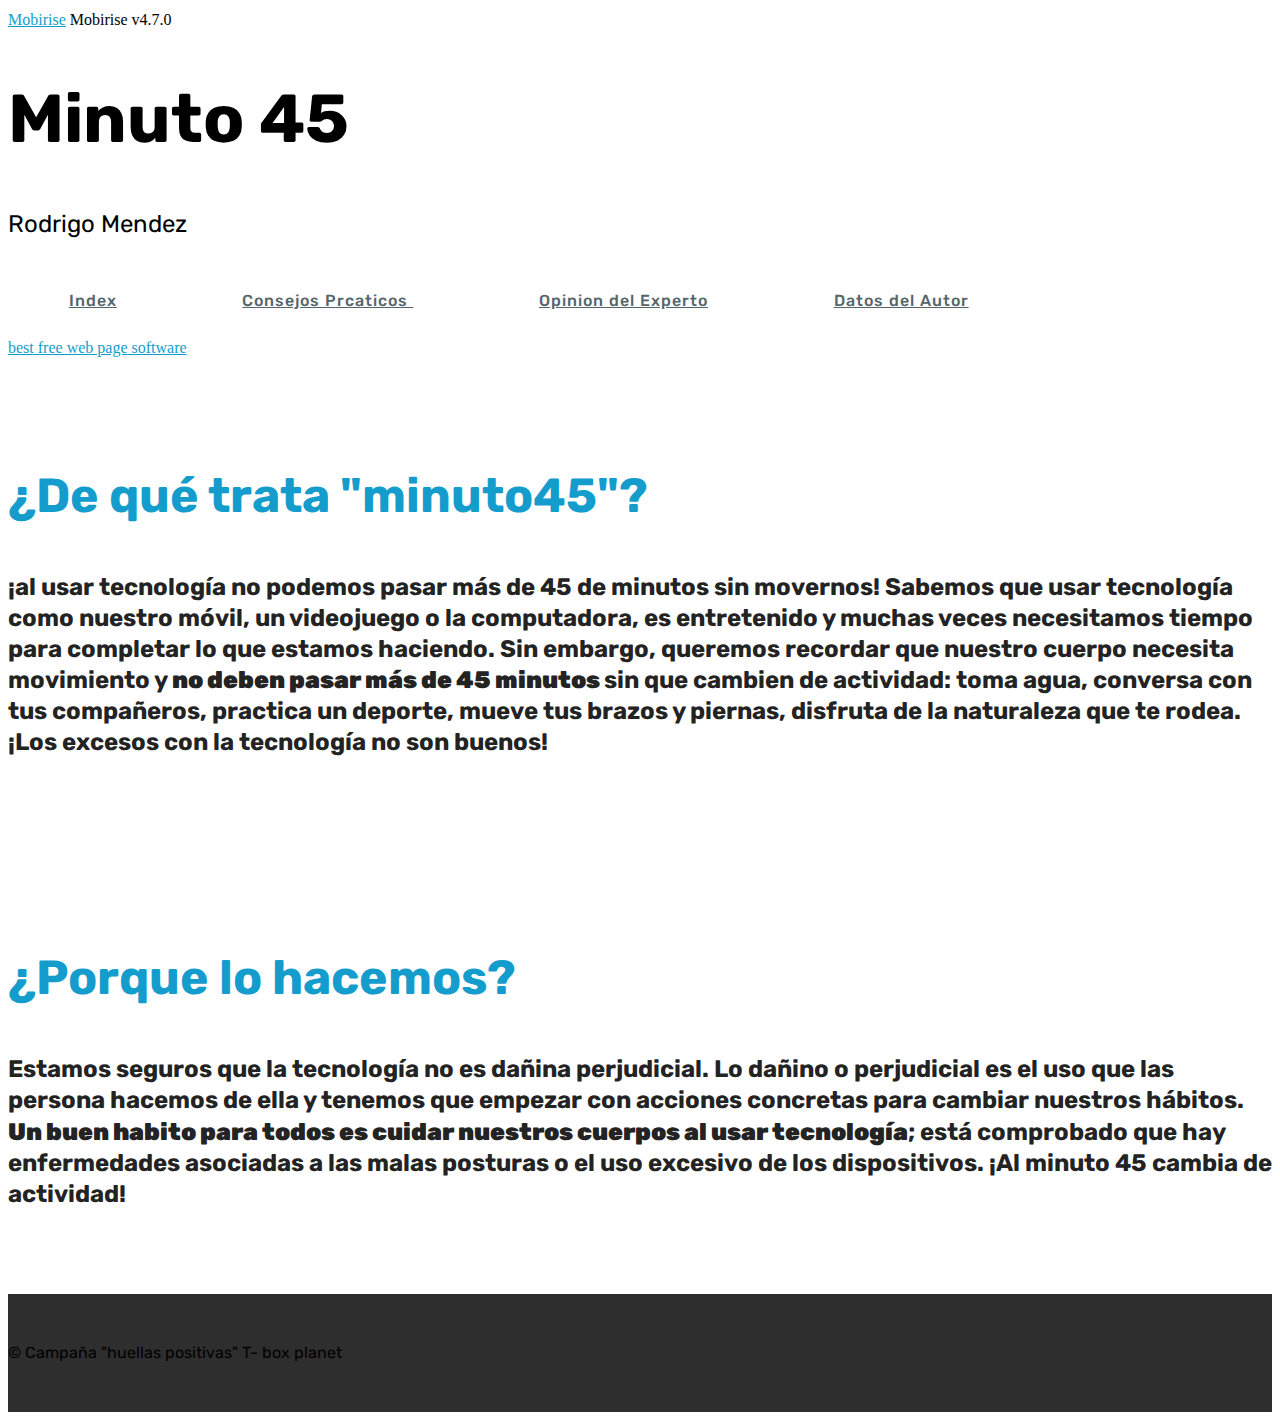
==== index.html @ cbf6787d "create github pages" ====
<!DOCTYPE html>
<html >
<head>
  <!-- Site made with Mobirise Website Builder v4.7.0, https://mobirise.com -->
  <meta charset="UTF-8">
  <meta http-equiv="X-UA-Compatible" content="IE=edge">
  <meta name="generator" content="Mobirise v4.7.0, mobirise.com">
  <meta name="viewport" content="width=device-width, initial-scale=1, minimum-scale=1">
  <link rel="shortcut icon" href="assets/images/logo4.png" type="image/x-icon">
  <meta name="description" content="">
  <title>Minuto 45</title>
  <link rel="stylesheet" href="assets/web/assets/mobirise-icons/mobirise-icons.css">
  <link rel="stylesheet" href="assets/tether/tether.min.css">
  <link rel="stylesheet" href="assets/bootstrap/css/bootstrap.min.css">
  <link rel="stylesheet" href="assets/bootstrap/css/bootstrap-grid.min.css">
  <link rel="stylesheet" href="assets/bootstrap/css/bootstrap-reboot.min.css">
  <link rel="stylesheet" href="assets/theme/css/style.css">
  <link rel="stylesheet" href="assets/mobirise/css/mbr-additional.css" type="text/css">
  
  
  
</head>
<body>
  <section class="cid-qU6FeDRniG mbr-fullscreen mbr-parallax-background" id="header2-t">

    

    

    <div class="container align-center">
        <div class="row justify-content-md-center">
            <div class="mbr-white col-md-10">
                <h1 class="mbr-section-title mbr-bold pb-3 mbr-fonts-style display-1">Minuto 45</h1>
                
                <p class="mbr-text pb-3 mbr-fonts-style display-5">Rodrigo Mendez</p>
                <div class="mbr-section-btn"><a class="btn btn-md btn-warning-outline display-4" href="index.html"><span class="mbri-protect mbr-iconfont mbr-iconfont-btn"></span>Index</a> <a class="btn btn-md btn-warning-outline display-4" href="page1.html"><span class="mbri-rocket mbr-iconfont mbr-iconfont-btn"></span>Consejos Prcaticos&nbsp;</a>
                    <a class="btn btn-md btn-warning-outline display-4" href="opinion.html"><span class="mbri-like mbr-iconfont mbr-iconfont-btn"></span>Opinion del Experto</a> <a class="btn btn-md btn-warning-outline display-4" href="page3.html"><span class="mbri-sun mbr-iconfont mbr-iconfont-btn"></span>Datos del Autor</a></div>
            </div>
        </div>
    </div>
    <div class="mbr-arrow hidden-sm-down" aria-hidden="true">
        <a href="#next">
            <i class="mbri-down mbr-iconfont"></i>
        </a>
    </div>
</section>

<section class="engine"><a href="https://mobirise.ws/d">best free web page software</a></section><section class="mbr-section content4 cid-qSMv6h9lME" id="content4-1">

    

    <div class="container">
        <div class="media-container-row">
            <div class="title col-12 col-md-8">
                <h2 class="align-center pb-3 mbr-fonts-style display-2">¿De qué trata "minuto45"?</h2>
                <h3 class="mbr-section-subtitle align-center mbr-light mbr-fonts-style display-5">¡al usar tecnología no podemos pasar más de 45 de minutos sin movernos! Sabemos que usar tecnología como nuestro móvil, un videojuego o la computadora, es entretenido y muchas veces necesitamos tiempo para completar lo que estamos haciendo. Sin embargo, queremos recordar que nuestro cuerpo necesita movimiento y<strong> no deben pasar más de 45 minutos </strong>sin que cambien de actividad: toma agua, conversa con tus compañeros, practica un deporte, mueve tus brazos y piernas, disfruta de la naturaleza que te rodea. ¡Los excesos con la tecnología no son buenos!</h3>
                
            </div>
        </div>
    </div>
</section>

<section class="mbr-section content4 cid-qSMv6opKk5" id="content4-2">

    

    <div class="container">
        <div class="media-container-row">
            <div class="title col-12 col-md-8">
                <h2 class="align-center pb-3 mbr-fonts-style display-2">¿Porque lo hacemos?</h2>
                <h3 class="mbr-section-subtitle align-center mbr-light mbr-fonts-style display-5">Estamos seguros que la tecnología no es dañina perjudicial. Lo dañino o perjudicial es el uso que las persona hacemos de ella y tenemos que empezar con acciones concretas para cambiar nuestros hábitos. <strong>Un buen habito para todos es cuidar nuestros cuerpos al usar tecnología</strong>; está comprobado que hay enfermedades asociadas a las malas posturas o el uso excesivo de los dispositivos. ¡Al minuto 45 cambia de actividad!</h3>
                
            </div>
        </div>
    </div>
</section>

<section once="" class="cid-qSMv7LX0se" id="footer6-3">

    

    

    <div class="container">
        <div class="media-container-row align-center mbr-white">
            <div class="col-12">
                <p class="mbr-text mb-0 mbr-fonts-style display-7">
                    © Campaña "huellas positivas" T- box planet</p>
            </div>
        </div>
    </div>
</section>


  <script src="assets/web/assets/jquery/jquery.min.js"></script>
  <script src="assets/popper/popper.min.js"></script>
  <script src="assets/tether/tether.min.js"></script>
  <script src="assets/bootstrap/js/bootstrap.min.js"></script>
  <script src="assets/smoothscroll/smooth-scroll.js"></script>
  <script src="assets/parallax/jarallax.min.js"></script>
  <script src="assets/theme/js/script.js"></script>
  
  
</body>
</html>
---- assets/mobirise/css/mbr-additional.css ----
@import url(https://fonts.googleapis.com/css?family=Rubik:300,300i,400,400i,500,500i,700,700i,900,900i);





body {
  font-style: normal;
  line-height: 1.5;
}
.mbr-section-title {
  font-style: normal;
  line-height: 1.2;
}
.mbr-section-subtitle {
  line-height: 1.3;
}
.mbr-text {
  font-style: normal;
  line-height: 1.6;
}
.display-1 {
  font-family: 'Rubik', sans-serif;
  font-size: 4.25rem;
}
.display-1 > .mbr-iconfont {
  font-size: 6.8rem;
}
.display-2 {
  font-family: 'Rubik', sans-serif;
  font-size: 3rem;
}
.display-2 > .mbr-iconfont {
  font-size: 4.8rem;
}
.display-4 {
  font-family: 'Rubik', sans-serif;
  font-size: 1rem;
}
.display-4 > .mbr-iconfont {
  font-size: 1.6rem;
}
.display-5 {
  font-family: 'Rubik', sans-serif;
  font-size: 1.5rem;
}
.display-5 > .mbr-iconfont {
  font-size: 2.4rem;
}
.display-7 {
  font-family: 'Rubik', sans-serif;
  font-size: 1rem;
}
.display-7 > .mbr-iconfont {
  font-size: 1.6rem;
}
/* ---- Fluid typography for mobile devices ---- */
/* 1.4 - font scale ratio ( bootstrap == 1.42857 ) */
/* 100vw - current viewport width */
/* (48 - 20)  48 == 48rem == 768px, 20 == 20rem == 320px(minimal supported viewport) */
/* 0.65 - min scale variable, may vary */
@media (max-width: 768px) {
  .display-1 {
    font-size: 3.4rem;
    font-size: calc( 2.1374999999999997rem + (4.25 - 2.1374999999999997) * ((100vw - 20rem) / (48 - 20)));
    line-height: calc( 1.4 * (2.1374999999999997rem + (4.25 - 2.1374999999999997) * ((100vw - 20rem) / (48 - 20))));
  }
  .display-2 {
    font-size: 2.4rem;
    font-size: calc( 1.7rem + (3 - 1.7) * ((100vw - 20rem) / (48 - 20)));
    line-height: calc( 1.4 * (1.7rem + (3 - 1.7) * ((100vw - 20rem) / (48 - 20))));
  }
  .display-4 {
    font-size: 0.8rem;
    font-size: calc( 1rem + (1 - 1) * ((100vw - 20rem) / (48 - 20)));
    line-height: calc( 1.4 * (1rem + (1 - 1) * ((100vw - 20rem) / (48 - 20))));
  }
  .display-5 {
    font-size: 1.2rem;
    font-size: calc( 1.175rem + (1.5 - 1.175) * ((100vw - 20rem) / (48 - 20)));
    line-height: calc( 1.4 * (1.175rem + (1.5 - 1.175) * ((100vw - 20rem) / (48 - 20))));
  }
}
/* Buttons */
.btn {
  font-weight: 500;
  border-width: 2px;
  font-style: normal;
  letter-spacing: 1px;
  margin: .4rem .8rem;
  white-space: normal;
  -webkit-transition: all 0.3s ease-in-out;
  -moz-transition: all 0.3s ease-in-out;
  transition: all 0.3s ease-in-out;
  padding: 1rem 3rem;
  border-radius: 3px;
  display: inline-flex;
  align-items: center;
  justify-content: center;
  word-break: break-word;
}
.btn-sm {
  font-weight: 500;
  letter-spacing: 1px;
  -webkit-transition: all 0.3s ease-in-out;
  -moz-transition: all 0.3s ease-in-out;
  transition: all 0.3s ease-in-out;
  padding: 0.6rem 1.5rem;
  border-radius: 3px;
}
.btn-md {
  font-weight: 500;
  letter-spacing: 1px;
  margin: .4rem .8rem !important;
  -webkit-transition: all 0.3s ease-in-out;
  -moz-transition: all 0.3s ease-in-out;
  transition: all 0.3s ease-in-out;
  padding: 1rem 3rem;
  border-radius: 3px;
}
.btn-lg {
  font-weight: 500;
  letter-spacing: 1px;
  margin: .4rem .8rem !important;
  -webkit-transition: all 0.3s ease-in-out;
  -moz-transition: all 0.3s ease-in-out;
  transition: all 0.3s ease-in-out;
  padding: 1.2rem 3.2rem;
  border-radius: 3px;
}
.bg-primary {
  background-color: #149dcc !important;
}
.bg-success {
  background-color: #f7ed4a !important;
}
.bg-info {
  background-color: #82786e !important;
}
.bg-warning {
  background-color: #879a9f !important;
}
.bg-danger {
  background-color: #b1a374 !important;
}
.btn-primary,
.btn-primary:active {
  background-color: #149dcc !important;
  border-color: #149dcc !important;
  color: #ffffff !important;
}
.btn-primary:hover,
.btn-primary:focus,
.btn-primary.focus,
.btn-primary.active {
  color: #ffffff !important;
  background-color: #0d6786 !important;
  border-color: #0d6786 !important;
}
.btn-primary.disabled,
.btn-primary:disabled {
  color: #ffffff !important;
  background-color: #0d6786 !important;
  border-color: #0d6786 !important;
}
.btn-secondary,
.btn-secondary:active {
  background-color: #ff3366 !important;
  border-color: #ff3366 !important;
  color: #ffffff !important;
}
.btn-secondary:hover,
.btn-secondary:focus,
.btn-secondary.focus,
.btn-secondary.active {
  color: #ffffff !important;
  background-color: #e50039 !important;
  border-color: #e50039 !important;
}
.btn-secondary.disabled,
.btn-secondary:disabled {
  color: #ffffff !important;
  background-color: #e50039 !important;
  border-color: #e50039 !important;
}
.btn-info,
.btn-info:active {
  background-color: #82786e !important;
  border-color: #82786e !important;
  color: #ffffff !important;
}
.btn-info:hover,
.btn-info:focus,
.btn-info.focus,
.btn-info.active {
  color: #ffffff !important;
  background-color: #59524b !important;
  border-color: #59524b !important;
}
.btn-info.disabled,
.btn-info:disabled {
  color: #ffffff !important;
  background-color: #59524b !important;
  border-color: #59524b !important;
}
.btn-success,
.btn-success:active {
  background-color: #f7ed4a !important;
  border-color: #f7ed4a !important;
  color: #3f3c03 !important;
}
.btn-success:hover,
.btn-success:focus,
.btn-success.focus,
.btn-success.active {
  color: #3f3c03 !important;
  background-color: #eadd0a !important;
  border-color: #eadd0a !important;
}
.btn-success.disabled,
.btn-success:disabled {
  color: #3f3c03 !important;
  background-color: #eadd0a !important;
  border-color: #eadd0a !important;
}
.btn-warning,
.btn-warning:active {
  background-color: #879a9f !important;
  border-color: #879a9f !important;
  color: #ffffff !important;
}
.btn-warning:hover,
.btn-warning:focus,
.btn-warning.focus,
.btn-warning.active {
  color: #ffffff !important;
  background-color: #617479 !important;
  border-color: #617479 !important;
}
.btn-warning.disabled,
.btn-warning:disabled {
  color: #ffffff !important;
  background-color: #617479 !important;
  border-color: #617479 !important;
}
.btn-danger,
.btn-danger:active {
  background-color: #b1a374 !important;
  border-color: #b1a374 !important;
  color: #ffffff !important;
}
.btn-danger:hover,
.btn-danger:focus,
.btn-danger.focus,
.btn-danger.active {
  color: #ffffff !important;
  background-color: #8b7d4e !important;
  border-color: #8b7d4e !important;
}
.btn-danger.disabled,
.btn-danger:disabled {
  color: #ffffff !important;
  background-color: #8b7d4e !important;
  border-color: #8b7d4e !important;
}
.btn-white {
  color: #333333 !important;
}
.btn-white,
.btn-white:active {
  background-color: #ffffff !important;
  border-color: #ffffff !important;
  color: #808080 !important;
}
.btn-white:hover,
.btn-white:focus,
.btn-white.focus,
.btn-white.active {
  color: #808080 !important;
  background-color: #d9d9d9 !important;
  border-color: #d9d9d9 !important;
}
.btn-white.disabled,
.btn-white:disabled {
  color: #808080 !important;
  background-color: #d9d9d9 !important;
  border-color: #d9d9d9 !important;
}
.btn-black,
.btn-black:active {
  background-color: #333333 !important;
  border-color: #333333 !important;
  color: #ffffff !important;
}
.btn-black:hover,
.btn-black:focus,
.btn-black.focus,
.btn-black.active {
  color: #ffffff !important;
  background-color: #0d0d0d !important;
  border-color: #0d0d0d !important;
}
.btn-black.disabled,
.btn-black:disabled {
  color: #ffffff !important;
  background-color: #0d0d0d !important;
  border-color: #0d0d0d !important;
}
.btn-primary-outline,
.btn-primary-outline:active {
  background: none;
  border-color: #0b566f;
  color: #0b566f;
}
.btn-primary-outline:hover,
.btn-primary-outline:focus,
.btn-primary-outline.focus,
.btn-primary-outline.active {
  color: #ffffff;
  background-color: #149dcc;
  border-color: #149dcc;
}
.btn-primary-outline.disabled,
.btn-primary-outline:disabled {
  color: #ffffff !important;
  background-color: #149dcc !important;
  border-color: #149dcc !important;
}
.btn-secondary-outline,
.btn-secondary-outline:active {
  background: none;
  border-color: #cc0033;
  color: #cc0033;
}
.btn-secondary-outline:hover,
.btn-secondary-outline:focus,
.btn-secondary-outline.focus,
.btn-secondary-outline.active {
  color: #ffffff;
  background-color: #ff3366;
  border-color: #ff3366;
}
.btn-secondary-outline.disabled,
.btn-secondary-outline:disabled {
  color: #ffffff !important;
  background-color: #ff3366 !important;
  border-color: #ff3366 !important;
}
.btn-info-outline,
.btn-info-outline:active {
  background: none;
  border-color: #4b453f;
  color: #4b453f;
}
.btn-info-outline:hover,
.btn-info-outline:focus,
.btn-info-outline.focus,
.btn-info-outline.active {
  color: #ffffff;
  background-color: #82786e;
  border-color: #82786e;
}
.btn-info-outline.disabled,
.btn-info-outline:disabled {
  color: #ffffff !important;
  background-color: #82786e !important;
  border-color: #82786e !important;
}
.btn-success-outline,
.btn-success-outline:active {
  background: none;
  border-color: #d2c609;
  color: #d2c609;
}
.btn-success-outline:hover,
.btn-success-outline:focus,
.btn-success-outline.focus,
.btn-success-outline.active {
  color: #3f3c03;
  background-color: #f7ed4a;
  border-color: #f7ed4a;
}
.btn-success-outline.disabled,
.btn-success-outline:disabled {
  color: #3f3c03 !important;
  background-color: #f7ed4a !important;
  border-color: #f7ed4a !important;
}
.btn-warning-outline,
.btn-warning-outline:active {
  background: none;
  border-color: #55666b;
  color: #55666b;
}
.btn-warning-outline:hover,
.btn-warning-outline:focus,
.btn-warning-outline.focus,
.btn-warning-outline.active {
  color: #ffffff;
  background-color: #879a9f;
  border-color: #879a9f;
}
.btn-warning-outline.disabled,
.btn-warning-outline:disabled {
  color: #ffffff !important;
  background-color: #879a9f !important;
  border-color: #879a9f !important;
}
.btn-danger-outline,
.btn-danger-outline:active {
  background: none;
  border-color: #7a6e45;
  color: #7a6e45;
}
.btn-danger-outline:hover,
.btn-danger-outline:focus,
.btn-danger-outline.focus,
.btn-danger-outline.active {
  color: #ffffff;
  background-color: #b1a374;
  border-color: #b1a374;
}
.btn-danger-outline.disabled,
.btn-danger-outline:disabled {
  color: #ffffff !important;
  background-color: #b1a374 !important;
  border-color: #b1a374 !important;
}
.btn-black-outline,
.btn-black-outline:active {
  background: none;
  border-color: #000000;
  color: #000000;
}
.btn-black-outline:hover,
.btn-black-outline:focus,
.btn-black-outline.focus,
.btn-black-outline.active {
  color: #ffffff;
  background-color: #333333;
  border-color: #333333;
}
.btn-black-outline.disabled,
.btn-black-outline:disabled {
  color: #ffffff !important;
  background-color: #333333 !important;
  border-color: #333333 !important;
}
.btn-white-outline,
.btn-white-outline:active,
.btn-white-outline.active {
  background: none;
  border-color: #ffffff;
  color: #ffffff;
}
.btn-white-outline:hover,
.btn-white-outline:focus,
.btn-white-outline.focus {
  color: #333333;
  background-color: #ffffff;
  border-color: #ffffff;
}
.text-primary {
  color: #149dcc !important;
}
.text-secondary {
  color: #ff3366 !important;
}
.text-success {
  color: #f7ed4a !important;
}
.text-info {
  color: #82786e !important;
}
.text-warning {
  color: #879a9f !important;
}
.text-danger {
  color: #b1a374 !important;
}
.text-white {
  color: #ffffff !important;
}
.text-black {
  color: #000000 !important;
}
a.text-primary:hover,
a.text-primary:focus {
  color: #0b566f !important;
}
a.text-secondary:hover,
a.text-secondary:focus {
  color: #cc0033 !important;
}
a.text-success:hover,
a.text-success:focus {
  color: #d2c609 !important;
}
a.text-info:hover,
a.text-info:focus {
  color: #4b453f !important;
}
a.text-warning:hover,
a.text-warning:focus {
  color: #55666b !important;
}
a.text-danger:hover,
a.text-danger:focus {
  color: #7a6e45 !important;
}
a.text-white:hover,
a.text-white:focus {
  color: #b3b3b3 !important;
}
a.text-black:hover,
a.text-black:focus {
  color: #4d4d4d !important;
}
.alert-success {
  background-color: #70c770;
}
.alert-info {
  background-color: #82786e;
}
.alert-warning {
  background-color: #879a9f;
}
.alert-danger {
  background-color: #b1a374;
}
.mbr-section-btn a.btn:not(.btn-form) {
  border-radius: 100px;
}
.mbr-section-btn a.btn:not(.btn-form):hover,
.mbr-section-btn a.btn:not(.btn-form):focus {
  box-shadow: none !important;
}
.mbr-section-btn a.btn:not(.btn-form):hover,
.mbr-section-btn a.btn:not(.btn-form):focus {
  box-shadow: 0 10px 40px 0 rgba(0, 0, 0, 0.2) !important;
  -webkit-box-shadow: 0 10px 40px 0 rgba(0, 0, 0, 0.2) !important;
}
.mbr-gallery-filter li a {
  border-radius: 100px !important;
}
.mbr-gallery-filter li.active .btn {
  background-color: #149dcc;
  border-color: #149dcc;
  color: #ffffff;
}
.mbr-gallery-filter li.active .btn:focus {
  box-shadow: none;
}
.nav-tabs .nav-link {
  border-radius: 100px !important;
}
.btn-form {
  border-radius: 0;
}
.btn-form:hover {
  cursor: pointer;
}
a,
a:hover {
  color: #149dcc;
}
.mbr-plan-header.bg-primary .mbr-plan-subtitle,
.mbr-plan-header.bg-primary .mbr-plan-price-desc {
  color: #b4e6f8;
}
.mbr-plan-header.bg-success .mbr-plan-subtitle,
.mbr-plan-header.bg-success .mbr-plan-price-desc {
  color: #ffffff;
}
.mbr-plan-header.bg-info .mbr-plan-subtitle,
.mbr-plan-header.bg-info .mbr-plan-price-desc {
  color: #beb8b2;
}
.mbr-plan-header.bg-warning .mbr-plan-subtitle,
.mbr-plan-header.bg-warning .mbr-plan-price-desc {
  color: #ced6d8;
}
.mbr-plan-header.bg-danger .mbr-plan-subtitle,
.mbr-plan-header.bg-danger .mbr-plan-price-desc {
  color: #dfd9c6;
}
/* Scroll to top button*/
.scrollToTop_wraper {
  display: none;
}
#scrollToTop a i:before {
  content: '';
  position: absolute;
  height: 40%;
  top: 25%;
  background: #fff;
  width: 2px;
  left: calc(50% - 1px);
}
#scrollToTop a i:after {
  content: '';
  position: absolute;
  display: block;
  border-top: 2px solid #fff;
  border-right: 2px solid #fff;
  width: 40%;
  height: 40%;
  left: 30%;
  bottom: 30%;
  transform: rotate(135deg);
}
/* Others*/
.note-check a[data-value=Rubik] {
  font-style: normal;
}
.mbr-arrow a {
  color: #ffffff;
}
@media (max-width: 767px) {
  .mbr-arrow {
    display: none;
  }
}
.form-control-label {
  position: relative;
  cursor: pointer;
  margin-bottom: .357em;
  padding: 0;
}
.alert {
  color: #ffffff;
  border-radius: 0;
  border: 0;
  font-size: .875rem;
  line-height: 1.5;
  margin-bottom: 1.875rem;
  padding: 1.25rem;
  position: relative;
}
.alert.alert-form::after {
  background-color: inherit;
  bottom: -7px;
  content: "";
  display: block;
  height: 14px;
  left: 50%;
  margin-left: -7px;
  position: absolute;
  transform: rotate(45deg);
  width: 14px;
}
.form-control {
  background-color: #f5f5f5;
  box-shadow: none;
  color: #565656;
  font-family: 'Rubik', sans-serif;
  font-size: 1rem;
  line-height: 1.43;
  min-height: 3.5em;
  padding: 1.07em .5em;
}
.form-control > .mbr-iconfont {
  font-size: 1.6rem;
}
.form-control,
.form-control:focus {
  border: 1px solid #e8e8e8;
}
.form-active .form-control:invalid {
  border-color: red;
}
.mbr-overlay {
  background-color: #000;
  bottom: 0;
  left: 0;
  opacity: .5;
  position: absolute;
  right: 0;
  top: 0;
  z-index: 0;
}
blockquote {
  font-style: italic;
  padding: 10px 0 10px 20px;
  font-size: 1.09rem;
  position: relative;
  border-color: #149dcc;
  border-width: 3px;
}
ul,
ol,
pre,
blockquote {
  margin-bottom: 2.3125rem;
}
pre {
  background: #f4f4f4;
  padding: 10px 24px;
  white-space: pre-wrap;
}
.inactive {
  -webkit-user-select: none;
  -moz-user-select: none;
  -ms-user-select: none;
  user-select: none;
  pointer-events: none;
  -webkit-user-drag: none;
  user-drag: none;
}
.mbr-section__comments .row {
  justify-content: center;
}
/* Forms */
.mbr-form .btn {
  margin: .4rem 0;
}
.mbr-form .input-group-btn a.btn {
  border-radius: 100px !important;
}
.mbr-form .input-group-btn a.btn:hover {
  box-shadow: 0 10px 40px 0 rgba(0, 0, 0, 0.2);
}
.mbr-form .input-group-btn button[type="submit"] {
  border-radius: 100px !important;
  padding: 1rem 3rem;
}
.mbr-form .input-group-btn button[type="submit"]:hover {
  box-shadow: 0 10px 40px 0 rgba(0, 0, 0, 0.2);
}
.form2 .form-control {
  border-top-left-radius: 100px;
  border-bottom-left-radius: 100px;
}
.form2 .input-group-btn a.btn {
  border-top-left-radius: 0 !important;
  border-bottom-left-radius: 0 !important;
}
.form2 .input-group-btn button[type="submit"] {
  border-top-left-radius: 0 !important;
  border-bottom-left-radius: 0 !important;
}
.form3 input[type="email"] {
  border-radius: 100px !important;
}
@media (max-width: 349px) {
  .form2 input[type="email"] {
    border-radius: 100px !important;
  }
  .form2 .input-group-btn a.btn {
    border-radius: 100px !important;
  }
  .form2 .input-group-btn button[type="submit"] {
    border-radius: 100px !important;
  }
}
@media (max-width: 767px) {
  .btn {
    font-size: .75rem !important;
  }
  .btn .mbr-iconfont {
    font-size: 1rem !important;
  }
}
/* Social block */
.btn-social {
  font-size: 20px;
  border-radius: 50%;
  padding: 0;
  width: 44px;
  height: 44px;
  line-height: 44px;
  text-align: center;
  position: relative;
  border: 2px solid #c0a375;
  border-color: #149dcc;
  color: #232323;
  cursor: pointer;
}
.btn-social i {
  top: 0;
  line-height: 44px;
  width: 44px;
}
.btn-social:hover {
  color: #fff;
  background: #149dcc;
}
.btn-social + .btn {
  margin-left: .1rem;
}
/* Footer */
.mbr-footer-content li::before,
.mbr-footer .mbr-contacts li::before {
  background: #149dcc;
}
.mbr-footer-content li a:hover,
.mbr-footer .mbr-contacts li a:hover {
  color: #149dcc;
}
.footer3 input[type="email"],
.footer4 input[type="email"] {
  border-radius: 100px !important;
}
.footer3 .input-group-btn a.btn,
.footer4 .input-group-btn a.btn {
  border-radius: 100px !important;
}
.footer3 .input-group-btn button[type="submit"],
.footer4 .input-group-btn button[type="submit"] {
  border-radius: 100px !important;
}
/* Headers*/
.header13 .form-inline input[type="email"],
.header14 .form-inline input[type="email"] {
  border-radius: 100px;
}
.header13 .form-inline input[type="text"],
.header14 .form-inline input[type="text"] {
  border-radius: 100px;
}
.header13 .form-inline input[type="tel"],
.header14 .form-inline input[type="tel"] {
  border-radius: 100px;
}
.header13 .form-inline a.btn,
.header14 .form-inline a.btn {
  border-radius: 100px;
}
.header13 .form-inline button,
.header14 .form-inline button {
  border-radius: 100px !important;
}
.offset-1 {
  margin-left: 8.33333%;
}
.offset-2 {
  margin-left: 16.66667%;
}
.offset-3 {
  margin-left: 25%;
}
.offset-4 {
  margin-left: 33.33333%;
}
.offset-5 {
  margin-left: 41.66667%;
}
.offset-6 {
  margin-left: 50%;
}
.offset-7 {
  margin-left: 58.33333%;
}
.offset-8 {
  margin-left: 66.66667%;
}
.offset-9 {
  margin-left: 75%;
}
.offset-10 {
  margin-left: 83.33333%;
}
.offset-11 {
  margin-left: 91.66667%;
}
@media (min-width: 576px) {
  .offset-sm-0 {
    margin-left: 0%;
  }
  .offset-sm-1 {
    margin-left: 8.33333%;
  }
  .offset-sm-2 {
    margin-left: 16.66667%;
  }
  .offset-sm-3 {
    margin-left: 25%;
  }
  .offset-sm-4 {
    margin-left: 33.33333%;
  }
  .offset-sm-5 {
    margin-left: 41.66667%;
  }
  .offset-sm-6 {
    margin-left: 50%;
  }
  .offset-sm-7 {
    margin-left: 58.33333%;
  }
  .offset-sm-8 {
    margin-left: 66.66667%;
  }
  .offset-sm-9 {
    margin-left: 75%;
  }
  .offset-sm-10 {
    margin-left: 83.33333%;
  }
  .offset-sm-11 {
    margin-left: 91.66667%;
  }
}
@media (min-width: 768px) {
  .offset-md-0 {
    margin-left: 0%;
  }
  .offset-md-1 {
    margin-left: 8.33333%;
  }
  .offset-md-2 {
    margin-left: 16.66667%;
  }
  .offset-md-3 {
    margin-left: 25%;
  }
  .offset-md-4 {
    margin-left: 33.33333%;
  }
  .offset-md-5 {
    margin-left: 41.66667%;
  }
  .offset-md-6 {
    margin-left: 50%;
  }
  .offset-md-7 {
    margin-left: 58.33333%;
  }
  .offset-md-8 {
    margin-left: 66.66667%;
  }
  .offset-md-9 {
    margin-left: 75%;
  }
  .offset-md-10 {
    margin-left: 83.33333%;
  }
  .offset-md-11 {
    margin-left: 91.66667%;
  }
}
@media (min-width: 992px) {
  .offset-lg-0 {
    margin-left: 0%;
  }
  .offset-lg-1 {
    margin-left: 8.33333%;
  }
  .offset-lg-2 {
    margin-left: 16.66667%;
  }
  .offset-lg-3 {
    margin-left: 25%;
  }
  .offset-lg-4 {
    margin-left: 33.33333%;
  }
  .offset-lg-5 {
    margin-left: 41.66667%;
  }
  .offset-lg-6 {
    margin-left: 50%;
  }
  .offset-lg-7 {
    margin-left: 58.33333%;
  }
  .offset-lg-8 {
    margin-left: 66.66667%;
  }
  .offset-lg-9 {
    margin-left: 75%;
  }
  .offset-lg-10 {
    margin-left: 83.33333%;
  }
  .offset-lg-11 {
    margin-left: 91.66667%;
  }
}
@media (min-width: 1200px) {
  .offset-xl-0 {
    margin-left: 0%;
  }
  .offset-xl-1 {
    margin-left: 8.33333%;
  }
  .offset-xl-2 {
    margin-left: 16.66667%;
  }
  .offset-xl-3 {
    margin-left: 25%;
  }
  .offset-xl-4 {
    margin-left: 33.33333%;
  }
  .offset-xl-5 {
    margin-left: 41.66667%;
  }
  .offset-xl-6 {
    margin-left: 50%;
  }
  .offset-xl-7 {
    margin-left: 58.33333%;
  }
  .offset-xl-8 {
    margin-left: 66.66667%;
  }
  .offset-xl-9 {
    margin-left: 75%;
  }
  .offset-xl-10 {
    margin-left: 83.33333%;
  }
  .offset-xl-11 {
    margin-left: 91.66667%;
  }
}
.navbar-toggler {
  -webkit-align-self: flex-start;
  -ms-flex-item-align: start;
  align-self: flex-start;
  padding: 0.25rem 0.75rem;
  font-size: 1.25rem;
  line-height: 1;
  background: transparent;
  border: 1px solid transparent;
  -webkit-border-radius: 0.25rem;
  border-radius: 0.25rem;
}
.navbar-toggler:focus,
.navbar-toggler:hover {
  text-decoration: none;
}
.navbar-toggler-icon {
  display: inline-block;
  width: 1.5em;
  height: 1.5em;
  vertical-align: middle;
  content: "";
  background: no-repeat center center;
  -webkit-background-size: 100% 100%;
  -o-background-size: 100% 100%;
  background-size: 100% 100%;
}
.navbar-toggler-left {
  position: absolute;
  left: 1rem;
}
.navbar-toggler-right {
  position: absolute;
  right: 1rem;
}
@media (max-width: 575px) {
  .navbar-toggleable .navbar-nav .dropdown-menu {
    position: static;
    float: none;
  }
  .navbar-toggleable > .container {
    padding-right: 0;
    padding-left: 0;
  }
}
@media (min-width: 576px) {
  .navbar-toggleable {
    -webkit-box-orient: horizontal;
    -webkit-box-direction: normal;
    -webkit-flex-direction: row;
    -ms-flex-direction: row;
    flex-direction: row;
    -webkit-flex-wrap: nowrap;
    -ms-flex-wrap: nowrap;
    flex-wrap: nowrap;
    -webkit-box-align: center;
    -webkit-align-items: center;
    -ms-flex-align: center;
    align-items: center;
  }
  .navbar-toggleable .navbar-nav {
    -webkit-box-orient: horizontal;
    -webkit-box-direction: normal;
    -webkit-flex-direction: row;
    -ms-flex-direction: row;
    flex-direction: row;
  }
  .navbar-toggleable .navbar-nav .nav-link {
    padding-right: .5rem;
    padding-left: .5rem;
  }
  .navbar-toggleable > .container {
    display: -webkit-box;
    display: -webkit-flex;
    display: -ms-flexbox;
    display: flex;
    -webkit-flex-wrap: nowrap;
    -ms-flex-wrap: nowrap;
    flex-wrap: nowrap;
    -webkit-box-align: center;
    -webkit-align-items: center;
    -ms-flex-align: center;
    align-items: center;
  }
  .navbar-toggleable .navbar-collapse {
    display: -webkit-box !important;
    display: -webkit-flex !important;
    display: -ms-flexbox !important;
    display: flex !important;
    width: 100%;
  }
  .navbar-toggleable .navbar-toggler {
    display: none;
  }
}
@media (max-width: 767px) {
  .navbar-toggleable-sm .navbar-nav .dropdown-menu {
    position: static;
    float: none;
  }
  .navbar-toggleable-sm > .container {
    padding-right: 0;
    padding-left: 0;
  }
}
@media (min-width: 768px) {
  .navbar-toggleable-sm {
    -webkit-box-orient: horizontal;
    -webkit-box-direction: normal;
    -webkit-flex-direction: row;
    -ms-flex-direction: row;
    flex-direction: row;
    -webkit-flex-wrap: nowrap;
    -ms-flex-wrap: nowrap;
    flex-wrap: nowrap;
    -webkit-box-align: center;
    -webkit-align-items: center;
    -ms-flex-align: center;
    align-items: center;
  }
  .navbar-toggleable-sm .navbar-nav {
    -webkit-box-orient: horizontal;
    -webkit-box-direction: normal;
    -webkit-flex-direction: row;
    -ms-flex-direction: row;
    flex-direction: row;
  }
  .navbar-toggleable-sm .navbar-nav .nav-link {
    padding-right: .5rem;
    padding-left: .5rem;
  }
  .navbar-toggleable-sm > .container {
    display: -webkit-box;
    display: -webkit-flex;
    display: -ms-flexbox;
    display: flex;
    -webkit-flex-wrap: nowrap;
    -ms-flex-wrap: nowrap;
    flex-wrap: nowrap;
    -webkit-box-align: center;
    -webkit-align-items: center;
    -ms-flex-align: center;
    align-items: center;
  }
  .navbar-toggleable-sm .navbar-collapse {
    display: -webkit-box !important;
    display: -webkit-flex !important;
    display: -ms-flexbox !important;
    display: flex !important;
    width: 100%;
  }
  .navbar-toggleable-sm .navbar-toggler {
    display: none;
  }
}
@media (max-width: 991px) {
  .navbar-toggleable-md .navbar-nav .dropdown-menu {
    position: static;
    float: none;
  }
  .navbar-toggleable-md > .container {
    padding-right: 0;
    padding-left: 0;
  }
}
@media (min-width: 992px) {
  .navbar-toggleable-md {
    -webkit-box-orient: horizontal;
    -webkit-box-direction: normal;
    -webkit-flex-direction: row;
    -ms-flex-direction: row;
    flex-direction: row;
    -webkit-flex-wrap: nowrap;
    -ms-flex-wrap: nowrap;
    flex-wrap: nowrap;
    -webkit-box-align: center;
    -webkit-align-items: center;
    -ms-flex-align: center;
    align-items: center;
  }
  .navbar-toggleable-md .navbar-nav {
    -webkit-box-orient: horizontal;
    -webkit-box-direction: normal;
    -webkit-flex-direction: row;
    -ms-flex-direction: row;
    flex-direction: row;
  }
  .navbar-toggleable-md .navbar-nav .nav-link {
    padding-right: .5rem;
    padding-left: .5rem;
  }
  .navbar-toggleable-md > .container {
    display: -webkit-box;
    display: -webkit-flex;
    display: -ms-flexbox;
    display: flex;
    -webkit-flex-wrap: nowrap;
    -ms-flex-wrap: nowrap;
    flex-wrap: nowrap;
    -webkit-box-align: center;
    -webkit-align-items: center;
    -ms-flex-align: center;
    align-items: center;
  }
  .navbar-toggleable-md .navbar-collapse {
    display: -webkit-box !important;
    display: -webkit-flex !important;
    display: -ms-flexbox !important;
    display: flex !important;
    width: 100%;
  }
  .navbar-toggleable-md .navbar-toggler {
    display: none;
  }
}
@media (max-width: 1199px) {
  .navbar-toggleable-lg .navbar-nav .dropdown-menu {
    position: static;
    float: none;
  }
  .navbar-toggleable-lg > .container {
    padding-right: 0;
    padding-left: 0;
  }
}
@media (min-width: 1200px) {
  .navbar-toggleable-lg {
    -webkit-box-orient: horizontal;
    -webkit-box-direction: normal;
    -webkit-flex-direction: row;
    -ms-flex-direction: row;
    flex-direction: row;
    -webkit-flex-wrap: nowrap;
    -ms-flex-wrap: nowrap;
    flex-wrap: nowrap;
    -webkit-box-align: center;
    -webkit-align-items: center;
    -ms-flex-align: center;
    align-items: center;
  }
  .navbar-toggleable-lg .navbar-nav {
    -webkit-box-orient: horizontal;
    -webkit-box-direction: normal;
    -webkit-flex-direction: row;
    -ms-flex-direction: row;
    flex-direction: row;
  }
  .navbar-toggleable-lg .navbar-nav .nav-link {
    padding-right: .5rem;
    padding-left: .5rem;
  }
  .navbar-toggleable-lg > .container {
    display: -webkit-box;
    display: -webkit-flex;
    display: -ms-flexbox;
    display: flex;
    -webkit-flex-wrap: nowrap;
    -ms-flex-wrap: nowrap;
    flex-wrap: nowrap;
    -webkit-box-align: center;
    -webkit-align-items: center;
    -ms-flex-align: center;
    align-items: center;
  }
  .navbar-toggleable-lg .navbar-collapse {
    display: -webkit-box !important;
    display: -webkit-flex !important;
    display: -ms-flexbox !important;
    display: flex !important;
    width: 100%;
  }
  .navbar-toggleable-lg .navbar-toggler {
    display: none;
  }
}
.navbar-toggleable-xl {
  -webkit-box-orient: horizontal;
  -webkit-box-direction: normal;
  -webkit-flex-direction: row;
  -ms-flex-direction: row;
  flex-direction: row;
  -webkit-flex-wrap: nowrap;
  -ms-flex-wrap: nowrap;
  flex-wrap: nowrap;
  -webkit-box-align: center;
  -webkit-align-items: center;
  -ms-flex-align: center;
  align-items: center;
}
.navbar-toggleable-xl .navbar-nav .dropdown-menu {
  position: static;
  float: none;
}
.navbar-toggleable-xl > .container {
  padding-right: 0;
  padding-left: 0;
}
.navbar-toggleable-xl .navbar-nav {
  -webkit-box-orient: horizontal;
  -webkit-box-direction: normal;
  -webkit-flex-direction: row;
  -ms-flex-direction: row;
  flex-direction: row;
}
.navbar-toggleable-xl .navbar-nav .nav-link {
  padding-right: .5rem;
  padding-left: .5rem;
}
.navbar-toggleable-xl > .container {
  display: -webkit-box;
  display: -webkit-flex;
  display: -ms-flexbox;
  display: flex;
  -webkit-flex-wrap: nowrap;
  -ms-flex-wrap: nowrap;
  flex-wrap: nowrap;
  -webkit-box-align: center;
  -webkit-align-items: center;
  -ms-flex-align: center;
  align-items: center;
}
.navbar-toggleable-xl .navbar-collapse {
  display: -webkit-box !important;
  display: -webkit-flex !important;
  display: -ms-flexbox !important;
  display: flex !important;
  width: 100%;
}
.navbar-toggleable-xl .navbar-toggler {
  display: none;
}
.card-img {
  width: auto;
}
.menu .navbar.collapsed:not(.beta-menu) {
  flex-direction: column;
}
.carousel-item.active,
.carousel-item-next,
.carousel-item-prev {
  display: -webkit-box;
  display: -webkit-flex;
  display: -ms-flexbox;
  display: flex;
}
.note-air-layout .dropup .dropdown-menu,
.note-air-layout .navbar-fixed-bottom .dropdown .dropdown-menu {
  bottom: initial !important;
}
html,
body {
  height: auto;
  min-height: 100vh;
}
.dropup .dropdown-toggle::after {
  display: none;
}
.cid-qU6FeDRniG {
  background-image: url("../../../assets/images/jumbotron.jpg");
}
.cid-qSMv6h9lME {
  padding-top: 60px;
  padding-bottom: 60px;
  background-color: #ffffff;
}
.cid-qSMv6h9lME .mbr-section-subtitle {
  color: #232323;
}
.cid-qSMv6h9lME H2 {
  color: #149dcc;
}
.cid-qSMv6opKk5 {
  padding-top: 60px;
  padding-bottom: 60px;
  background-color: #ffffff;
}
.cid-qSMv6opKk5 .mbr-section-subtitle {
  color: #232323;
}
.cid-qSMv6opKk5 H2 {
  color: #149dcc;
}
.cid-qSMv7LX0se {
  padding-top: 30px;
  padding-bottom: 30px;
  background-color: #2e2e2e;
}
.cid-qSMBmUYtvO {
  background-image: url("../../../assets/images/jumbotron.jpg");
}
.cid-qSMFh1DBux {
  padding-top: 60px;
  padding-bottom: 60px;
  background-color: #ffffff;
}
.cid-qSMFh1DBux .mbr-section-subtitle {
  color: #767676;
}
.cid-qSMFh1DBux H2 {
  color: #149dcc;
}
.cid-qSMJlWR5tL {
  padding-top: 60px;
  padding-bottom: 60px;
  background-color: #ffffff;
}
.cid-qSMJlWR5tL .mbr-section-subtitle {
  color: #767676;
}
.cid-qSMJlWR5tL H2 {
  color: #149dcc;
}
.cid-qSMLigWUfU {
  padding-top: 0px;
  padding-bottom: 15px;
  background: #ffffff;
}
.cid-qSMLigWUfU .image-block {
  margin: auto;
}
.cid-qSMLigWUfU .mbr-figure {
  margin: 0 auto;
}
.cid-qSMLigWUfU figcaption {
  position: relative;
}
.cid-qSMLigWUfU figcaption div {
  position: absolute;
  bottom: 0;
  width: 100%;
}
@media (max-width: 768px) {
  .cid-qSMLigWUfU .image-block {
    width: 100% !important;
  }
}
.cid-qSMLWU2eK0 {
  padding-top: 60px;
  padding-bottom: 60px;
  background-color: #ffffff;
}
.cid-qSMLWU2eK0 .mbr-section-subtitle {
  color: #767676;
}
.cid-qSMLWU2eK0 H2 {
  color: #149dcc;
}
.cid-qSMNe3b8az {
  padding-top: 0px;
  padding-bottom: 0px;
  background: #ffffff;
}
.cid-qSMNe3b8az .image-block {
  margin: auto;
}
.cid-qSMNe3b8az .mbr-figure {
  margin: 0 auto;
}
.cid-qSMNe3b8az figcaption {
  position: relative;
}
.cid-qSMNe3b8az figcaption div {
  position: absolute;
  bottom: 0;
  width: 100%;
}
@media (max-width: 768px) {
  .cid-qSMNe3b8az .image-block {
    width: 100% !important;
  }
}
.cid-qSMNswcgzI {
  padding-top: 60px;
  padding-bottom: 60px;
  background-color: #ffffff;
}
.cid-qSMNswcgzI .mbr-section-subtitle {
  color: #767676;
}
.cid-qSMNswcgzI H2 {
  color: #149dcc;
}
.cid-qTruAYWoij {
  padding-top: 0px;
  padding-bottom: 0px;
  background: #ffffff;
}
.cid-qTruAYWoij .image-block {
  margin: auto;
}
.cid-qTruAYWoij figcaption {
  position: relative;
}
.cid-qTruAYWoij figcaption div {
  position: absolute;
  bottom: 0;
  width: 100%;
}
@media (max-width: 768px) {
  .cid-qTruAYWoij .image-block {
    width: 100% !important;
  }
}
.cid-qTrviPwtYI {
  background-image: url("../../../assets/images/jumbotron.jpg");
}
.cid-qTrvkRH9pF {
  padding-top: 60px;
  padding-bottom: 60px;
  background-color: #ffffff;
}
.cid-qTrvkRH9pF .mbr-section-subtitle {
  color: #767676;
}
.cid-qTryX9RegE {
  padding-top: 45px;
  padding-bottom: 45px;
  background-color: #f9f9f9;
}
.cid-qTryX9RegE .mbr-section-subtitle {
  color: #767676;
}
.cid-qTryX9RegE .container-table {
  margin: 0 auto;
}
.cid-qTryX9RegE .scroll {
  overflow-x: auto;
  padding: 0;
}
.cid-qTryX9RegE .dataTables_wrapper {
  display: block;
}
.cid-qTryX9RegE .dataTables_wrapper .search {
  margin-bottom: .5rem;
}
.cid-qTryX9RegE .dataTables_wrapper .table {
  overflow-x: auto;
}
.cid-qTryX9RegE table {
  width: 100% !important;
  margin-top: 6px;
  border: 1px solid #55b4d4;
  margin-bottom: 0;
}
.cid-qTryX9RegE table th {
  border-top: none;
  transition: all .2s;
  border-bottom: none;
}
.cid-qTryX9RegE table th:hover {
  background: #55b4d4;
  color: #ffffff;
}
.cid-qTryX9RegE table td {
  border-top: 1px solid #55b4d4;
}
.cid-qTryX9RegE .dataTables_filter {
  text-align: right;
  margin-bottom: .5rem;
}
.cid-qTryX9RegE .dataTables_filter label {
  display: inline;
  white-space: normal !important;
}
.cid-qTryX9RegE .dataTables_filter input {
  display: inline;
  width: auto;
  margin-left: .5rem;
  border-radius: 100px;
  padding-left: 1rem;
}
.cid-qTryX9RegE .dataTables_info {
  padding-bottom: 1rem;
  padding-top: 1rem;
  white-space: normal !important;
}
@media (max-width: 992px) {
  .cid-qTryX9RegE .dataTables_filter {
    text-align: center;
  }
}
@media (max-width: 350px) {
  .cid-qTryX9RegE .dataTables_filter {
    text-align: center;
  }
  .cid-qTryX9RegE .dataTables_filter input {
    width: 100% !important;
    margin-left: 0 !important;
  }
}
.cid-qTryX9RegE .head-item {
  color: #232323;
  text-align: left;
}
.cid-qU6p9WZdsm {
  padding-top: 45px;
  padding-bottom: 45px;
  background-color: #ffffff;
}
.cid-qU6p9WZdsm .content-slider {
  display: flex;
  justify-content: center;
}
.cid-qU6p9WZdsm .modal-body .close {
  background: #1b1b1b;
}
.cid-qU6p9WZdsm .modal-body .close span {
  font-style: normal;
}
.cid-qU6p9WZdsm .carousel-inner > .active,
.cid-qU6p9WZdsm .carousel-inner > .next,
.cid-qU6p9WZdsm .carousel-inner > .prev {
  display: flex;
}
.cid-qU6p9WZdsm .carousel-control .icon-next,
.cid-qU6p9WZdsm .carousel-control .icon-prev {
  margin-top: -18px;
  font-size: 40px;
  line-height: 27px;
}
.cid-qU6p9WZdsm .carousel-control:hover {
  background: #1b1b1b;
  color: #fff;
  opacity: 1;
}
@media (max-width: 767px) {
  .cid-qU6p9WZdsm .container .carousel-control {
    margin-bottom: 0;
  }
  .cid-qU6p9WZdsm .content-slider-wrap {
    width: 100%!important;
  }
}
.cid-qU6p9WZdsm .boxed-slider {
  position: relative;
  padding: 93px 0;
}
.cid-qU6p9WZdsm .boxed-slider > div {
  position: relative;
}
.cid-qU6p9WZdsm .container img {
  width: 100%;
}
.cid-qU6p9WZdsm .container img + .row {
  position: absolute;
  top: 50%;
  left: 0;
  right: 0;
  -webkit-transform: translateY(-50%);
  -moz-transform: translateY(-50%);
  transform: translateY(-50%);
  z-index: 2;
}
.cid-qU6p9WZdsm .mbr-section {
  padding: 0;
  background-attachment: scroll;
}
.cid-qU6p9WZdsm .mbr-table-cell {
  padding: 0;
}
.cid-qU6p9WZdsm .container .carousel-indicators {
  margin-bottom: 3px;
}
.cid-qU6p9WZdsm .carousel-caption {
  top: 50%;
  right: 0;
  bottom: auto;
  left: 0;
  display: flex;
  align-items: center;
  -webkit-transform: translateY(-50%);
  transform: translateY(-50%);
}
.cid-qU6p9WZdsm .mbr-overlay {
  z-index: 1;
}
.cid-qU6p9WZdsm .container-slide.container {
  width: 100%;
  min-height: 100vh;
  padding: 0;
}
.cid-qU6p9WZdsm .carousel-item {
  background-position: 50% 50%;
  background-repeat: no-repeat;
  background-size: cover;
  -o-transition: -o-transform 0.6s ease-in-out;
  -webkit-transition: -webkit-transform 0.6s ease-in-out;
  transition: transform 0.6s ease-in-out, -webkit-transform 0.6s ease-in-out, -o-transform 0.6s ease-in-out;
  -webkit-backface-visibility: hidden;
  backface-visibility: hidden;
  -webkit-perspective: 1000px;
  perspective: 1000px;
}
@media (max-width: 576px) {
  .cid-qU6p9WZdsm .carousel-item .container {
    width: 100%;
  }
}
.cid-qU6p9WZdsm .carousel-item-next.carousel-item-left,
.cid-qU6p9WZdsm .carousel-item-prev.carousel-item-right {
  -webkit-transform: translate3d(0, 0, 0);
  transform: translate3d(0, 0, 0);
}
.cid-qU6p9WZdsm .active.carousel-item-right,
.cid-qU6p9WZdsm .carousel-item-next {
  -webkit-transform: translate3d(100%, 0, 0);
  transform: translate3d(100%, 0, 0);
}
.cid-qU6p9WZdsm .active.carousel-item-left,
.cid-qU6p9WZdsm .carousel-item-prev {
  -webkit-transform: translate3d(-100%, 0, 0);
  transform: translate3d(-100%, 0, 0);
}
.cid-qU6p9WZdsm .mbr-slider .carousel-control {
  top: 50%;
  width: 50px;
  height: 50px;
  margin-top: -1.5rem;
  font-size: 35px;
  background-color: rgba(0, 0, 0, 0.5);
  border: 2px solid #fff;
  border-radius: 50%;
  transition: all .3s;
}
.cid-qU6p9WZdsm .mbr-slider .carousel-control.carousel-control-prev {
  left: 0;
  margin-left: 2.5rem;
}
.cid-qU6p9WZdsm .mbr-slider .carousel-control.carousel-control-next {
  right: 0;
  margin-right: 2.5rem;
}
.cid-qU6p9WZdsm .mbr-slider .carousel-control .mbr-iconfont {
  font-size: 1.5rem;
}
@media (max-width: 767px) {
  .cid-qU6p9WZdsm .mbr-slider .carousel-control {
    top: auto;
    bottom: 1rem;
  }
}
.cid-qU6p9WZdsm .mbr-slider .carousel-indicators {
  position: absolute;
  bottom: 0;
  margin-bottom: 1.5rem !important;
}
.cid-qU6p9WZdsm .mbr-slider .carousel-indicators li {
  max-width: 15px;
  height: 15px;
  max-height: 15px;
  margin: 3px;
  background-color: rgba(0, 0, 0, 0.5);
  border: 2px solid #fff;
  border-radius: 50%;
  opacity: .5;
  transition: all .3s;
}
.cid-qU6p9WZdsm .mbr-slider .carousel-indicators li.active,
.cid-qU6p9WZdsm .mbr-slider .carousel-indicators li:hover {
  opacity: .9;
}
.cid-qU6p9WZdsm .mbr-slider .carousel-indicators li::after,
.cid-qU6p9WZdsm .mbr-slider .carousel-indicators li::before {
  content: none;
}
.cid-qU6p9WZdsm .mbr-slider .carousel-indicators.ie-fix {
  left: 50%;
  display: block;
  width: 60%;
  margin-left: -30%;
  text-align: center;
}
@media (max-width: 576px) {
  .cid-qU6p9WZdsm .mbr-slider .carousel-indicators {
    display: none !important;
  }
}
.cid-qU6p9WZdsm .mbr-slider > .container img {
  width: 100%;
}
.cid-qU6p9WZdsm .mbr-slider > .container img + .row {
  position: absolute;
  top: 50%;
  right: 0;
  left: 0;
  z-index: 2;
  -moz-transform: translateY(-50%);
  -webkit-transform: translateY(-50%);
  transform: translateY(-50%);
}
.cid-qU6p9WZdsm .mbr-slider > .container .carousel-indicators {
  margin-bottom: 3px;
}
@media (max-width: 576px) {
  .cid-qU6p9WZdsm .mbr-slider > .container .carousel-control {
    margin-bottom: 0;
  }
}
.cid-qU6p9WZdsm .mbr-slider .mbr-section {
  padding: 0;
  background-attachment: scroll;
}
.cid-qU6p9WZdsm .mbr-slider .mbr-table-cell {
  padding: 0;
}
.cid-qU6p9WZdsm .carousel-item .container.container-slide {
  position: initial;
  width: auto;
  min-height: 0;
}
.cid-qU6p9WZdsm .full-screen .slider-fullscreen-image {
  min-height: 100vh;
  background-repeat: no-repeat;
  background-position: 50% 50%;
  background-size: cover;
}
.cid-qU6p9WZdsm .full-screen .slider-fullscreen-image.active {
  display: -o-flex;
}
.cid-qU6p9WZdsm .full-screen .container {
  width: auto;
  padding-right: 0;
  padding-left: 0;
}
.cid-qU6p9WZdsm .full-screen .carousel-item .container.container-slide {
  width: 100%;
  min-height: 100vh;
  padding: 0;
}
.cid-qU6p9WZdsm .full-screen .carousel-item .container.container-slide img {
  display: none;
}
.cid-qU6p9WZdsm .mbr-background-video-preview {
  position: absolute;
  top: 0;
  right: 0;
  bottom: 0;
  left: 0;
}
.cid-qU6p9WZdsm .mbr-overlay ~ .container-slide {
  z-index: auto;
}
.cid-qU6p9WZdsm .mbr-slider.slide .container {
  overflow: hidden;
  padding: 0;
}
.cid-qU6p9WZdsm .carousel-inner {
  height: 100%;
}
.cid-qU6p9WZdsm .slider-fullscreen-image {
  height: 100%;
  background: transparent !important;
}
.cid-qU6p9WZdsm .image_wrapper {
  height: 400px;
  width: 100%;
  position: relative;
  display: inline-block;
}
.cid-qU6p9WZdsm .image_wrapper img {
  width: auto !important;
  height: 100%;
}
.cid-qU6p9WZdsm .carousel-item .container-slide {
  text-align: center;
}
.cid-qU6p9WZdsm .content-slider-wrap {
  width: 60%;
}
.cid-qU6qEq6UZi {
  padding-top: 90px;
  padding-bottom: 90px;
  background-color: #ffffff;
}
.cid-qU6qEq6UZi .title {
  margin-bottom: 2rem;
}
.cid-qU6qEq6UZi .mbr-section-subtitle {
  color: #232323;
}
.cid-qU6qEq6UZi a:not([href]):not([tabindex]) {
  color: #fff;
  border-radius: 3px;
}
.cid-qU6qEq6UZi a.btn-white:not([href]):not([tabindex]) {
  color: #333;
}
.cid-qU6qEq6UZi .multi-horizontal {
  flex-grow: 1;
  -webkit-flex-grow: 1;
  max-width: 100%;
}
.cid-qU6qEq6UZi .input-group-btn {
  display: block;
  text-align: center;
}
.cid-qU6qEq6UZi H2 {
  color: #232323;
}
.cid-qU6tWO5yFm {
  background-image: url("../../../assets/images/jumbotron.jpg");
}
.cid-qU6vpKVMZb {
  padding-top: 0px;
  padding-bottom: 0px;
  background-color: #073b4c;
}
.cid-qU6vpKVMZb .line {
  background-color: #073b4c;
  color: #073b4c;
  align: center;
  height: 2px;
  margin: 0 auto;
}
.cid-qU6vpKVMZb .section-text {
  padding: 2rem 0;
}
.cid-qU6vpKVMZb .inner-container {
  margin: 0 auto;
}
@media (max-width: 768px) {
  .cid-qU6vpKVMZb .inner-container {
    width: 100% !important;
  }
}
.cid-qU6vqtWOkG {
  padding-top: 0px;
  padding-bottom: 0px;
  background-color: #149dcc;
}
.cid-qU6vqtWOkG .line {
  background-color: #149dcc;
  color: #149dcc;
  align: center;
  height: 2px;
  margin: 0 auto;
}
.cid-qU6vqtWOkG .section-text {
  padding: 2rem 0;
  color: #073b4c;
}
.cid-qU6vqtWOkG .inner-container {
  margin: 0 auto;
}
@media (max-width: 768px) {
  .cid-qU6vqtWOkG .inner-container {
    width: 100% !important;
  }
}
.cid-qU6vqtWOkG .section-text B {
  color: #232323;
}
.cid-qU6vzAUEJV {
  padding-top: 0px;
  padding-bottom: 0px;
  background-color: #598189;
}
.cid-qU6vzAUEJV .line {
  background-color: #598189;
  color: #598189;
  align: center;
  height: 2px;
  margin: 0 auto;
}
.cid-qU6vzAUEJV .section-text {
  padding: 2rem 0;
  color: #232323;
}
.cid-qU6vzAUEJV .inner-container {
  margin: 0 auto;
}
@media (max-width: 768px) {
  .cid-qU6vzAUEJV .inner-container {
    width: 100% !important;
  }
}
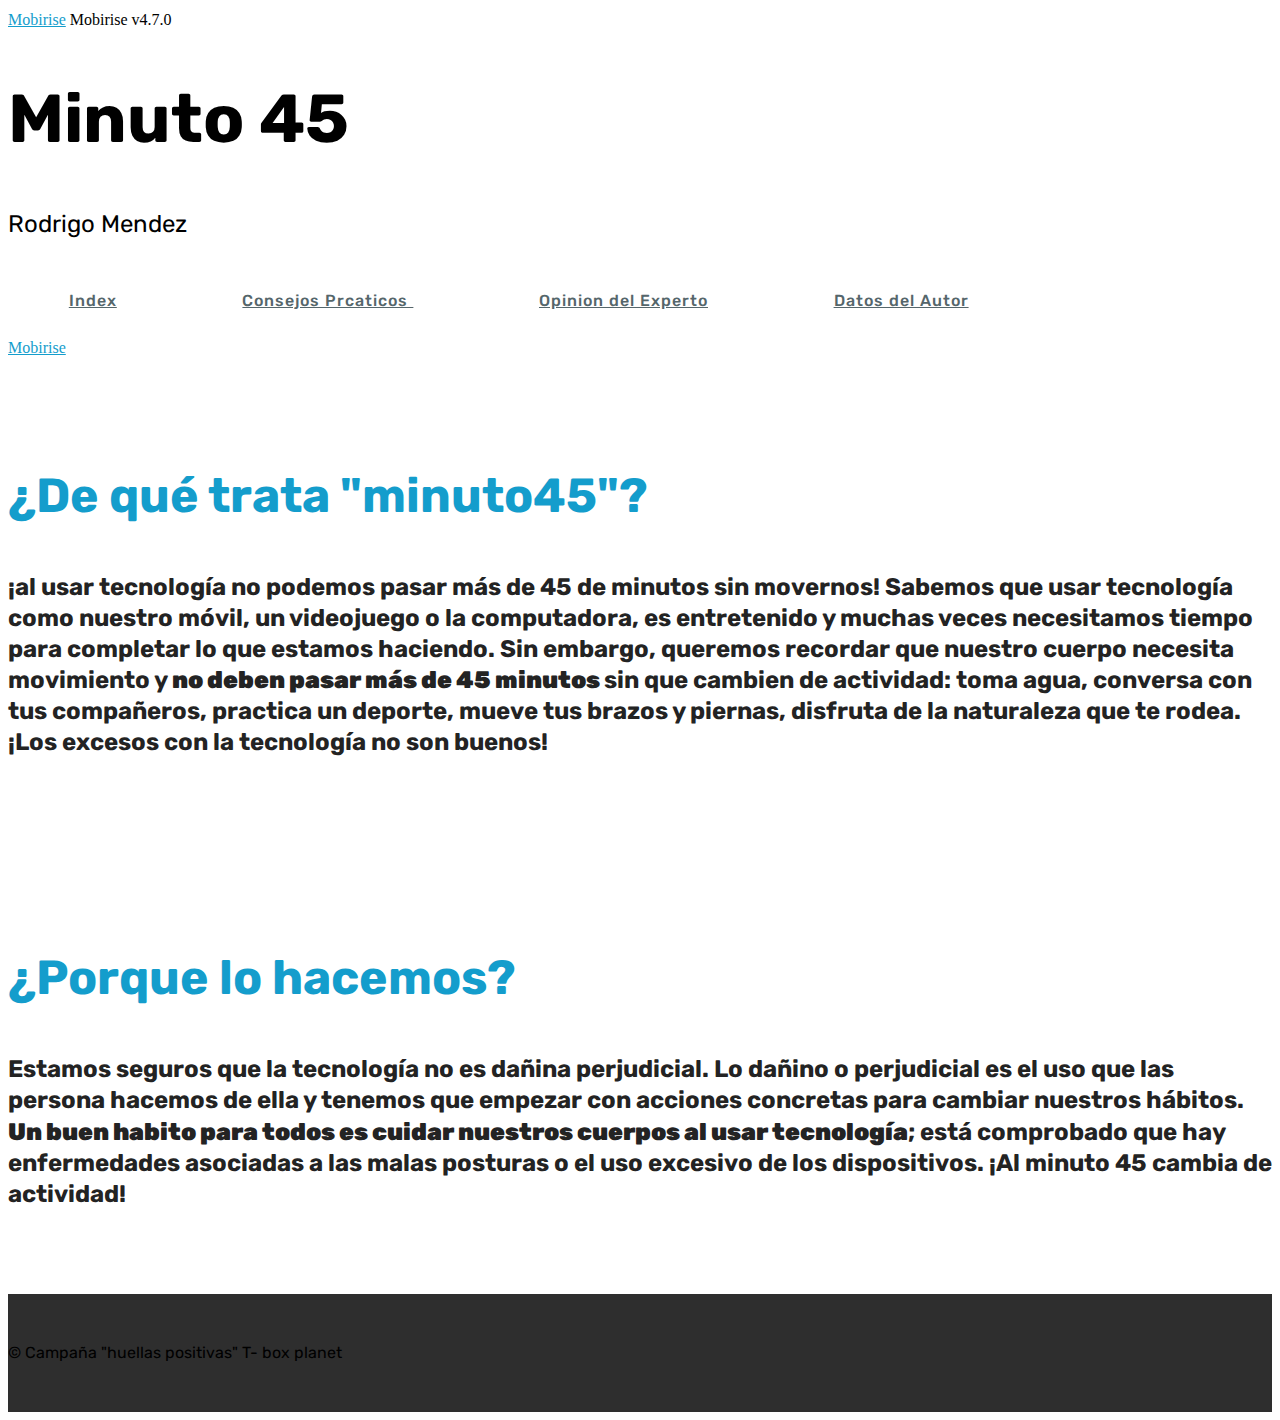
==== commit 7ec285ad: "create github pages" ====
--- a/index.html
+++ b/index.html
@@ -45,7 +45,7 @@
     </div>
 </section>
 
-<section class="engine"><a href="https://mobirise.ws/d">best free web page software</a></section><section class="mbr-section content4 cid-qSMv6h9lME" id="content4-1">
+<section class="engine"><a href="https://mobirise.ws">Mobirise</a></section><section class="mbr-section content4 cid-qSMv6h9lME" id="content4-1">
 
     
 
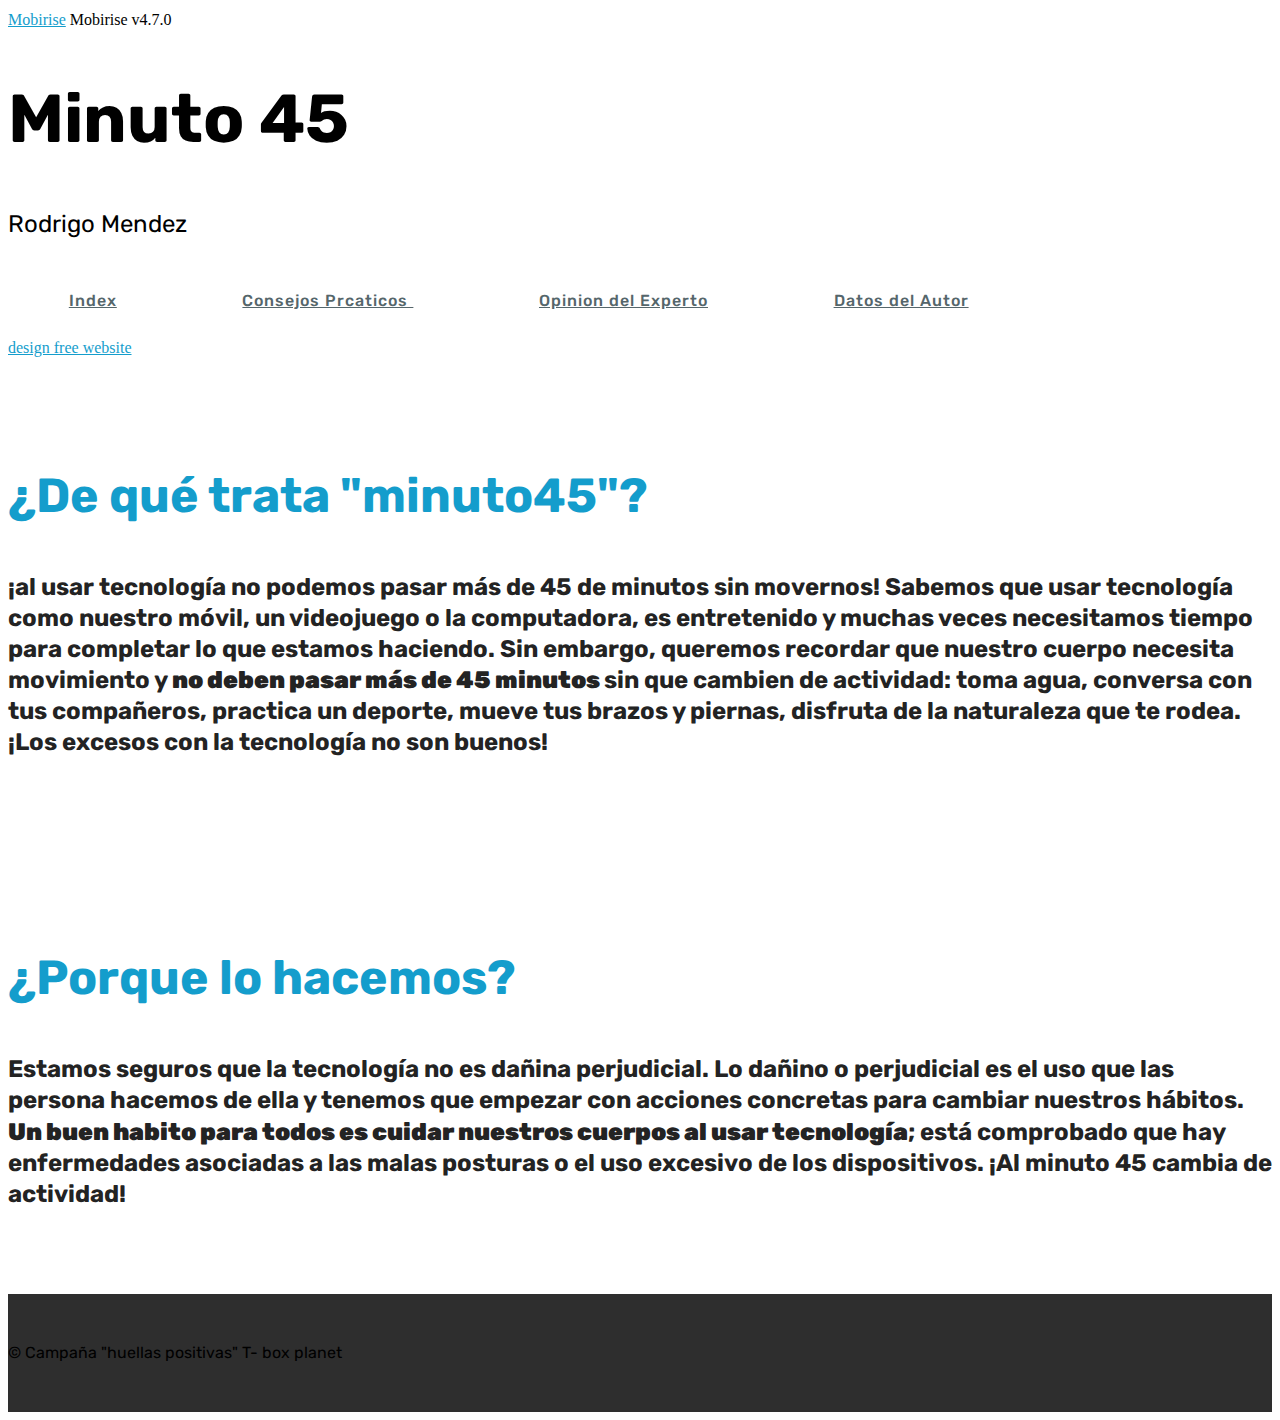
==== commit abc3b136: "create github pages" ====
--- a/index.html
+++ b/index.html
@@ -45,7 +45,7 @@
     </div>
 </section>
 
-<section class="engine"><a href="https://mobirise.ws">Mobirise</a></section><section class="mbr-section content4 cid-qSMv6h9lME" id="content4-1">
+<section class="engine"><a href="https://mobirise.ws/j">design free website</a></section><section class="mbr-section content4 cid-qSMv6h9lME" id="content4-1">
 
     
 
